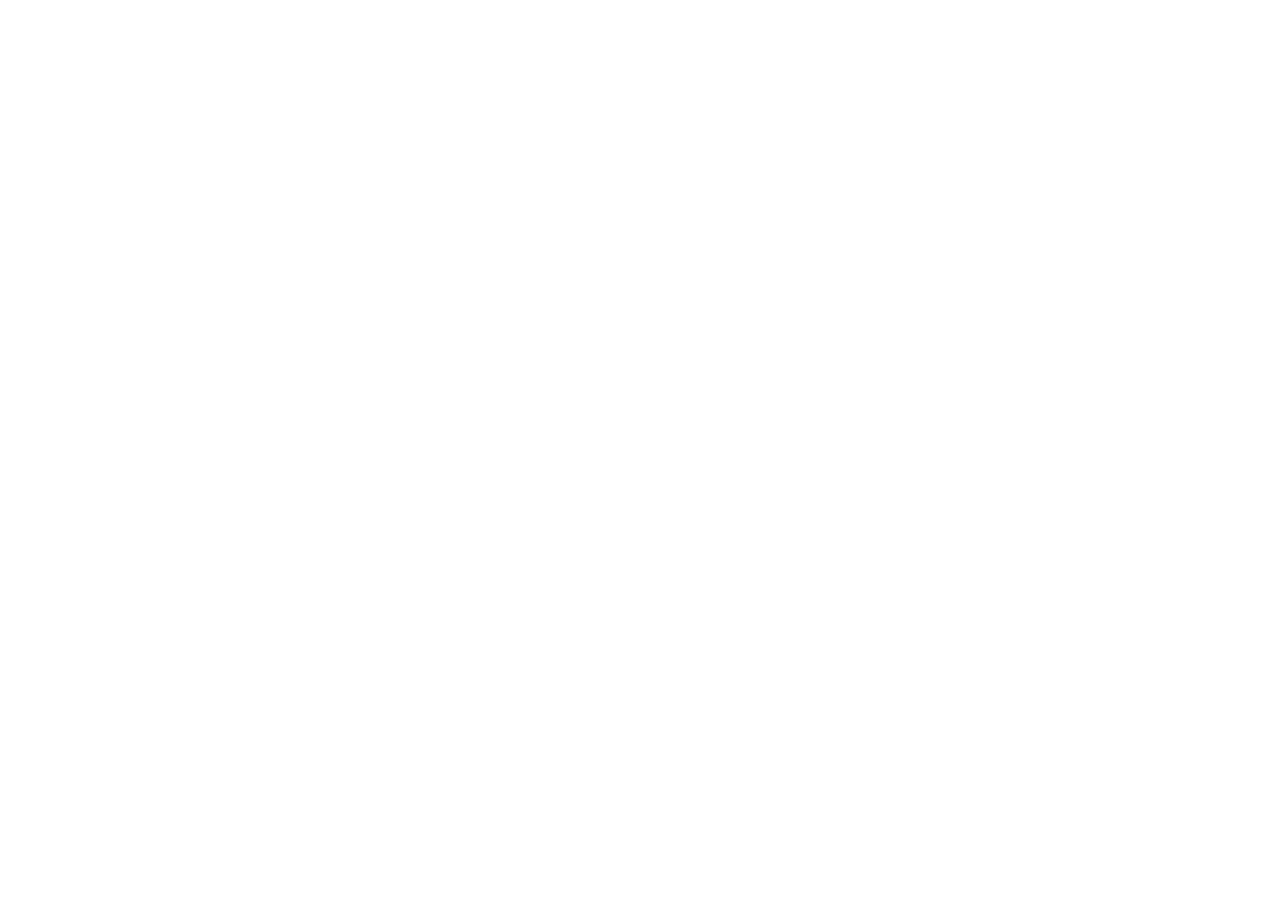
==== blog-client-template/admin/index.html @ d4ea67e7 "index sida" ====
<html lang="en">
<head>
    <meta charset="UTF-8">
    <meta name="viewport" content="width=device-width, initial-scale=1.0">
    <title>Document</title>
    <link rel="stylesheet" href="css/style.css">
</head>
<body>




    <script src="js/manage-posts.js"></script>
</body>
</html>
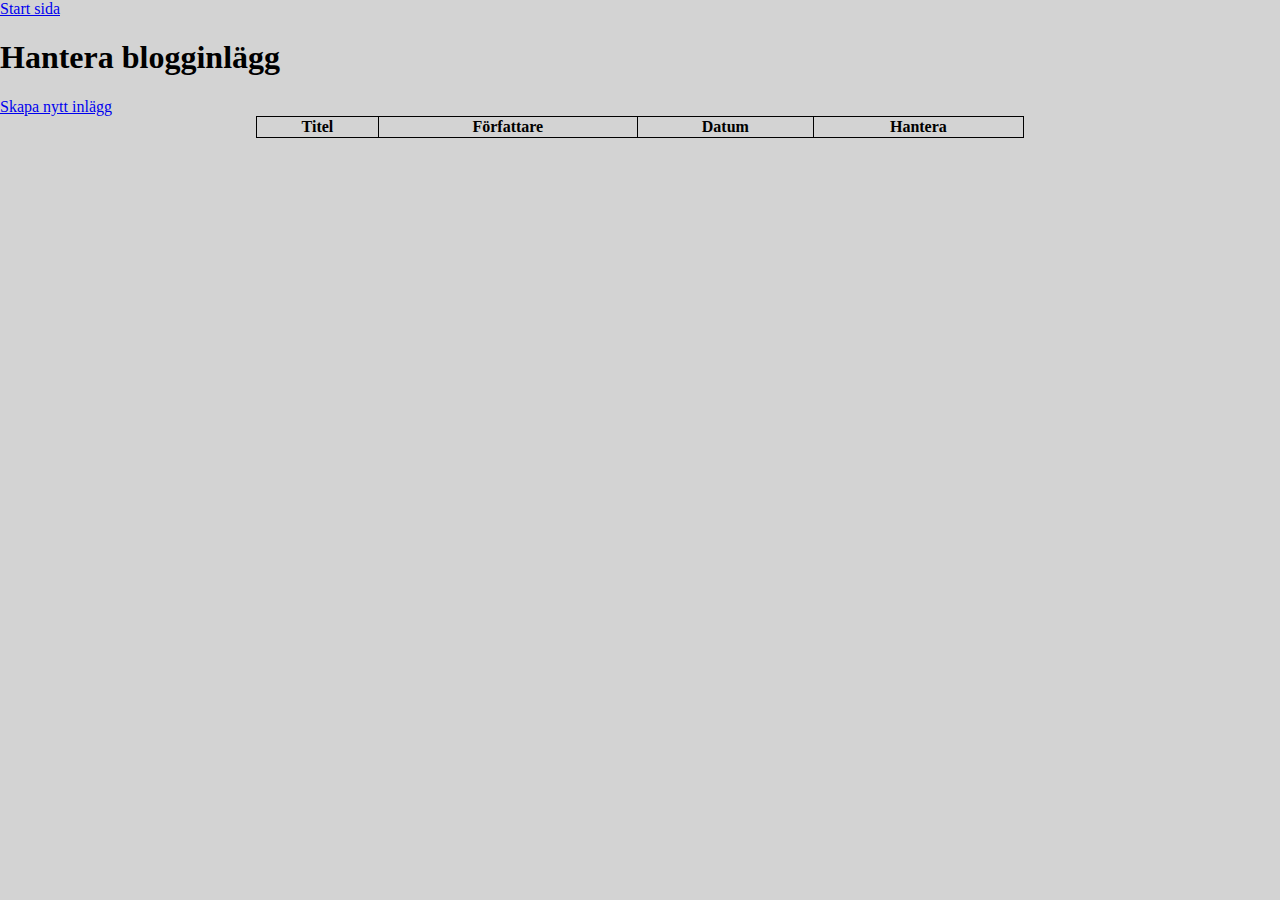
==== commit 51307ba6: "Merge pull request #1 from nandjatt/index-sida" ====
--- a/blog-client-template/admin/index.html
+++ b/blog-client-template/admin/index.html
@@ -6,7 +6,30 @@
     <link rel="stylesheet" href="css/style.css">
 </head>
 <body>
+    <div class="container">
+        <div class="row">
+            <a href="/blog-client-template/index.html">Start sida</a>
 
+            <h1>Hantera blogginlägg</h1>
+    
+            <a href="create-post.html">Skapa nytt inlägg</a>
+            
+                <table class="table-style">
+                    <tr>
+                        <th>Titel</th>
+                        <th>Författare</th>
+                        <th>Datum</th>
+                        <th>Hantera</th>
+                    </tr>
+                    <tr>
+                        <!-- <td class="title"></td>
+                        <td class="author"></td>
+                        <td class="date"></td>
+                        <td class="handle"></td> -->
+                    </tr>
+                </table>
+        </div>
+    </div>
 
 
 
--- a/blog-client-template/admin/css/style.css
+++ b/blog-client-template/admin/css/style.css
@@ -0,0 +1,25 @@
+body{
+    margin: 0;
+    padding: 0;
+    background-color: lightgrey;
+  }
+.conatiner {
+    width: 100%;
+}
+.row{
+    justify-content: center;
+}
+
+table, td, th {
+    border: 1px solid black;
+  }
+  
+table {
+    width: 60%;
+    border-collapse: collapse;
+
+  }
+.table-style{
+    margin-left: auto; 
+    margin-right: auto;
+  }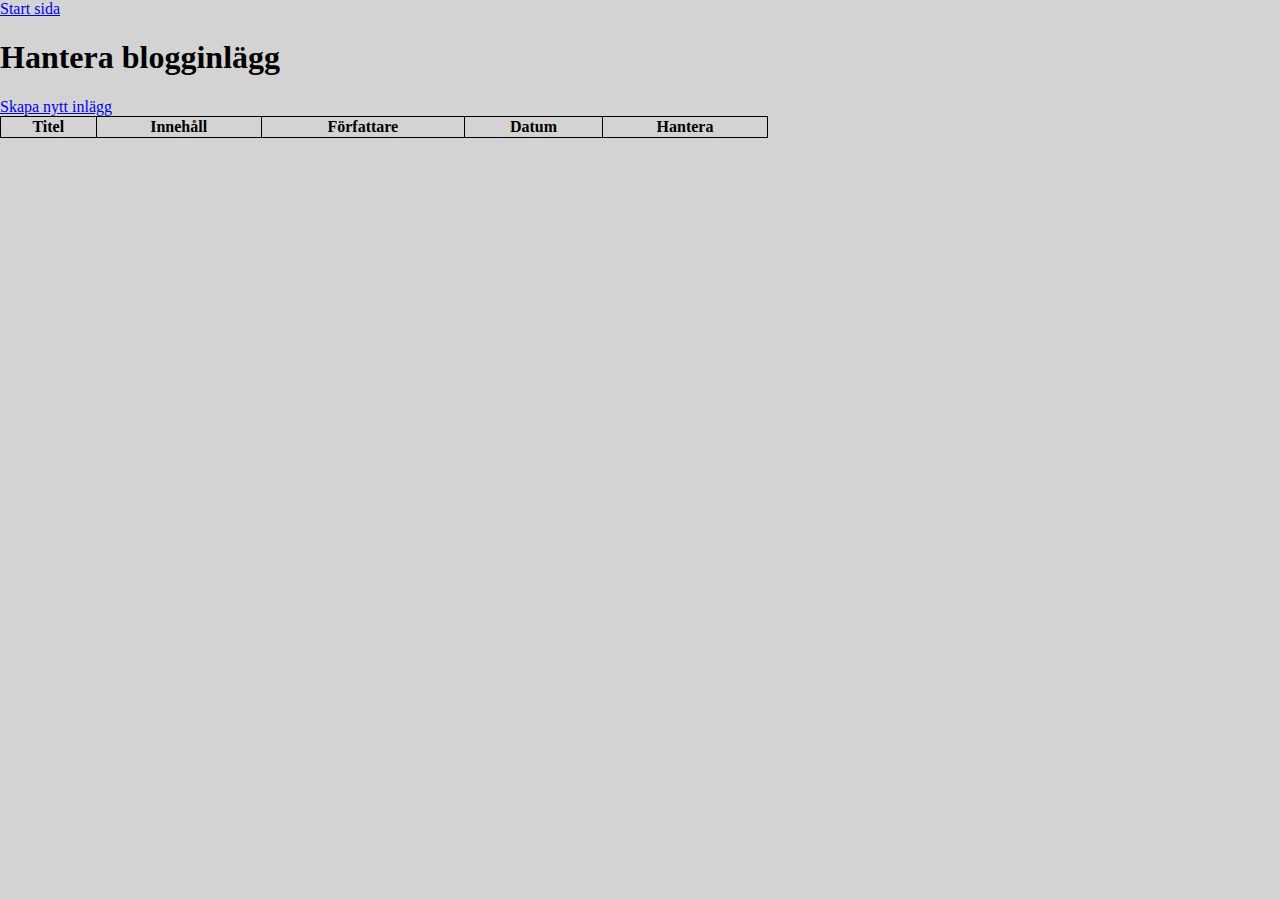
==== commit 5c12110e: "create, manage och posts klara" ====
--- a/blog-client-template/admin/index.html
+++ b/blog-client-template/admin/index.html
@@ -14,19 +14,22 @@
     
             <a href="create-post.html">Skapa nytt inlägg</a>
             
-                <table class="table-style">
-                    <tr>
-                        <th>Titel</th>
-                        <th>Författare</th>
-                        <th>Datum</th>
-                        <th>Hantera</th>
-                    </tr>
-                    <tr>
-                        <!-- <td class="title"></td>
-                        <td class="author"></td>
-                        <td class="date"></td>
-                        <td class="handle"></td> -->
-                    </tr>
+                <table>
+                    <thead>
+                        <tr>
+                            <th>Titel</th>
+                            <th>Innehåll</th>
+                            <th>Författare</th>
+                            <th>Datum</th>
+                            <th>Hantera</th>
+                        </tr>
+                    </thead>
+
+                    <tbody>
+
+
+
+                    </tbody>
                 </table>
         </div>
     </div>
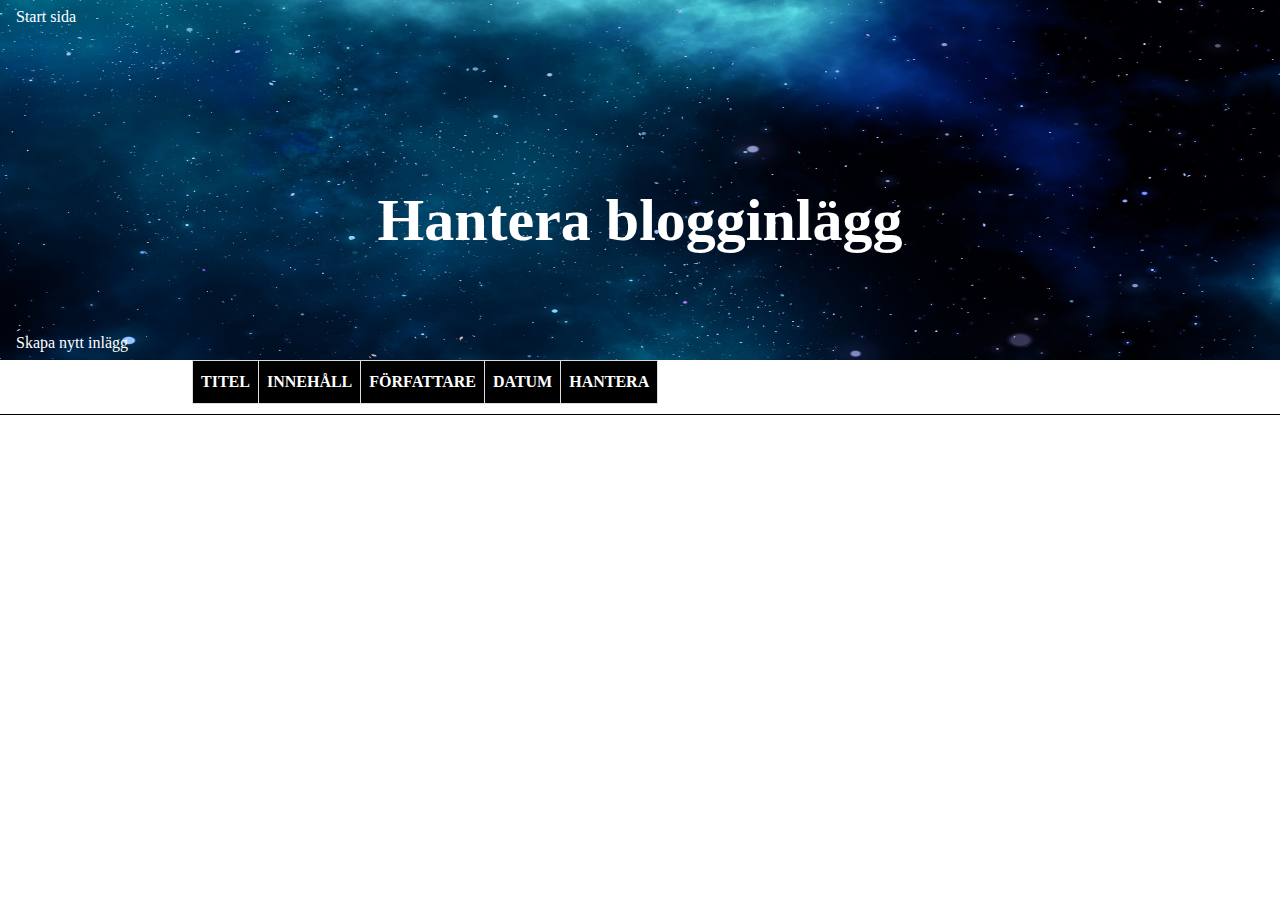
==== commit ab5dbad4: "css nästan klar" ====
--- a/blog-client-template/admin/index.html
+++ b/blog-client-template/admin/index.html
@@ -8,13 +8,14 @@
 <body>
     <div class="container">
         <div class="row">
-            <a href="/blog-client-template/index.html">Start sida</a>
-
-            <h1>Hantera blogginlägg</h1>
-    
-            <a href="create-post.html">Skapa nytt inlägg</a>
+            <header>
+                <img id="header-pic" src="/blog-client-template/img/header-one.jpg" alt="bild">
+                <a id="start-link" href="/blog-client-template/index.html">Start sida</a>
+                <h1>Hantera blogginlägg</h1>
+                <a id="skapa-link" href="create-post.html">Skapa nytt inlägg</a>
+            </header>
             
-                <table>
+                <table id="blog-posts">
                     <thead>
                         <tr>
                             <th>Titel</th>
@@ -26,8 +27,7 @@
                     </thead>
 
                     <tbody>
-
-
+                        <!--Här skrivs alla bloginlägg ut-->
 
                     </tbody>
                 </table>
--- a/blog-client-template/admin/css/style.css
+++ b/blog-client-template/admin/css/style.css
@@ -1,25 +1,144 @@
 body{
-    margin: 0;
-    padding: 0;
-    background-color: lightgrey;
-  }
+  margin: 0;
+  padding: 0;
+
+}
 .conatiner {
-    width: 100%;
-}
-.row{
-    justify-content: center;
+  position: relative;
+  color: white;
 }
 
-table, td, th {
-    border: 1px solid black;
-  }
-  
-table {
-    width: 60%;
-    border-collapse: collapse;
+.row{
+  width: 100%;
+  border-bottom: 1px solid black;
+  padding-bottom: 10px;
+}
+header{
+  position: relative;
+  text-align: center;
+  color: white;
+}
 
-  }
-.table-style{
-    margin-left: auto; 
-    margin-right: auto;
-  }+#header-pic{
+  width: 100%;
+  height: 40%;
+}
+.header{
+  text-align: center;
+  color: black
+}
+h1{
+  position: absolute;
+  top: 50%;
+  left: 50%;
+  transform: translate(-50%, -50%);
+  font-size: 60px;
+}
+h3{
+  font-size: 60px;
+}
+
+
+
+
+/*----------------------------------------manage page------------------------------*/
+#start-link{
+  position: absolute;
+  top: 8px;
+  left: 16px;
+  text-decoration: none;
+  color: white;
+}
+#start{
+  position: absolute;
+  top: 8px;
+  left: 16px;
+  text-decoration: none;
+  color:black;
+}
+#skapa-link{
+  position: absolute;
+  bottom: 8px;
+  left: 16px;
+  text-decoration: none;
+  color: white;
+}
+#skapa-link:hover, #start-link:hover{
+  color: darkgray;
+}
+#blog-posts{
+  display: block;
+  margin-left: auto;
+  margin-right: auto;
+  width: 70%;
+  border-collapse: collapse;
+}
+thead tr th{
+  text-transform: uppercase;
+}
+#title-table{
+  width: 12%;
+}
+#content-table{
+  width: 55%;
+  padding: 5px;
+}
+#author-table{
+  width: 12%;
+}
+#date-table{
+  width: 10%;
+}
+#link-table{
+  width: 10%;
+}
+
+#blog-posts td, #blog-posts th {
+  border: 1px solid #ddd;
+  padding: 8px;
+}
+
+#blog-posts tr:nth-child(even){background-color: #f2f2f2;}
+
+#blog-posts tr:hover {background-color: #ddd;}
+
+#blog-posts th {
+  padding-top: 12px;
+  padding-bottom: 12px;
+  text-align: left;
+  background-color: black;
+  color: white;
+}
+/*--------------------------------------------manage page slutar-------------------------*/
+
+/*-----------------------------------------create post börjar----------------------------*/
+#new-post{
+  display: block;
+  margin-left: auto;
+  margin-right: auto;
+  width: 70%;
+  border-collapse: collapse;
+  text-align: center;
+}
+#title{
+
+}
+#author{
+
+}
+#content{
+
+}
+label{
+  width: 60%;
+}
+input{
+  width: 60%;
+  background-color: darkgray;
+  color: white;
+}
+textarea{
+  width: 60%;
+  height: 400px;
+  padding: 10px;
+}
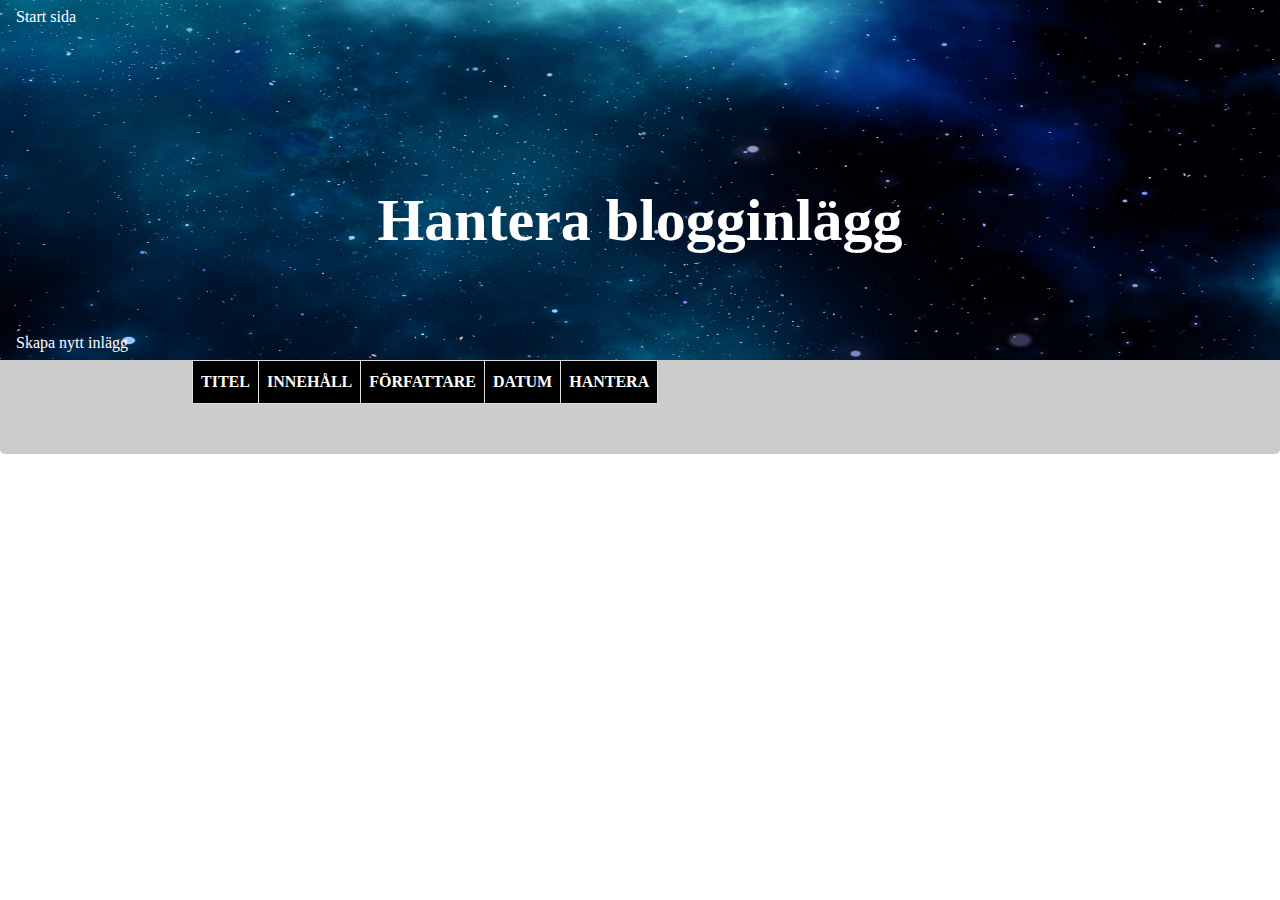
==== commit 7f69e836: "style ändringar" ====
--- a/blog-client-template/admin/index.html
+++ b/blog-client-template/admin/index.html
@@ -7,7 +7,6 @@
 </head>
 <body>
     <div class="container">
-        <div class="row">
             <header>
                 <img id="header-pic" src="/blog-client-template/img/header-one.jpg" alt="bild">
                 <a id="start-link" href="/blog-client-template/index.html">Start sida</a>
@@ -31,7 +30,7 @@
 
                     </tbody>
                 </table>
-        </div>
+        
     </div>
 
 
--- a/blog-client-template/admin/css/style.css
+++ b/blog-client-template/admin/css/style.css
@@ -1,13 +1,12 @@
+/*----------------------------------------manage page börjar------------------------------*/
 body{
   margin: 0;
   padding: 0;
-
 }
 .conatiner {
   position: relative;
   color: white;
 }
-
 .row{
   width: 100%;
   border-bottom: 1px solid black;
@@ -18,7 +17,6 @@
   text-align: center;
   color: white;
 }
-
 #header-pic{
   width: 100%;
   height: 40%;
@@ -36,12 +34,8 @@
 }
 h3{
   font-size: 60px;
+  padding-top: 100px;
 }
-
-
-
-
-/*----------------------------------------manage page------------------------------*/
 #start-link{
   position: absolute;
   top: 8px;
@@ -75,43 +69,54 @@
 }
 thead tr th{
   text-transform: uppercase;
+
 }
-#title-table{
-  width: 12%;
+/* #title-table{
+  
 }
 #content-table{
-  width: 55%;
+  width: 50%;
   padding: 5px;
 }
 #author-table{
-  width: 12%;
+  
 }
 #date-table{
-  width: 10%;
-}
+
+} */
 #link-table{
-  width: 10%;
-}
+  width: 100px;
+} 
 
 #blog-posts td, #blog-posts th {
   border: 1px solid #ddd;
   padding: 8px;
 }
 
-#blog-posts tr:nth-child(even){background-color: #f2f2f2;}
-
-#blog-posts tr:hover {background-color: #ddd;}
-
+#blog-posts tr:nth-child(even) {
+  background-color: #f2f2f2;
+}
+#blog-posts tr:hover {
+  background-color: #ddd;
+}
 #blog-posts th {
   padding-top: 12px;
   padding-bottom: 12px;
   text-align: left;
   background-color: black;
   color: white;
-}
+ 
+} 
 /*--------------------------------------------manage page slutar-------------------------*/
 
 /*-----------------------------------------create post börjar----------------------------*/
+body{
+    margin: 0;
+    padding: 0;
+}
+#update-post{
+  padding: 20px;
+}
 #new-post{
   display: block;
   margin-left: auto;
@@ -120,25 +125,75 @@
   border-collapse: collapse;
   text-align: center;
 }
-#title{
-
+header{
+    position: relative;
+    text-align: center;
+    color: white;
 }
-#author{
-
+#header-pic{
+    width: 100%;
+    height: 40%;
+}
+input[type=text], textarea {
+  width: 100%;
+  padding: 12px;
+  border: 1px solid #ccc;
+  border-radius: 4px;
+}
+input[type=submit] {
+  background-color: rgba(0, 0, 0, 0.358);
+  color: white;
+  margin-top: 20px;
+  padding: 12px 20px;
+  border: none;
+  border-radius: 4px;
+  cursor: pointer;
+  float: right;
+}
+input[type=submit]:hover {
+  background-color: white;
+  color: black;
+}
+.container {
+  border-radius: 5px;
+  background-color: #ccc;
+  padding-bottom: 50px;
+}
+/*-----------------------------------------create post ----------------------------*/
+#start{
+    position: absolute;
+  top: 8px;
+  left: 16px;
+  text-decoration: none;
+  color: white;
+}
+#start:hover{
+  color: darkgray;
+}
+#title {
+  float: left;
+  width: 100%;
+  margin-top: 6px;
+}
+#author {
+  float: left;
+  width: 100%;
+  margin-top: 6px;
+}
+label {
+  padding: 12px 12px 12px 0;
+  display: inline-block;
+  text-transform: uppercase;
+  font-size: 20px;
+    
+}
+/* Clear floats after the columns */
+.row:after {
+  content: "";
+  display: table;
+  clear: both;
 }
 #content{
-
+  margin-top: 30px;
+  height: 250px;
 }
-label{
-  width: 60%;
-}
-input{
-  width: 60%;
-  background-color: darkgray;
-  color: white;
-}
-textarea{
-  width: 60%;
-  height: 400px;
-  padding: 10px;
-}
